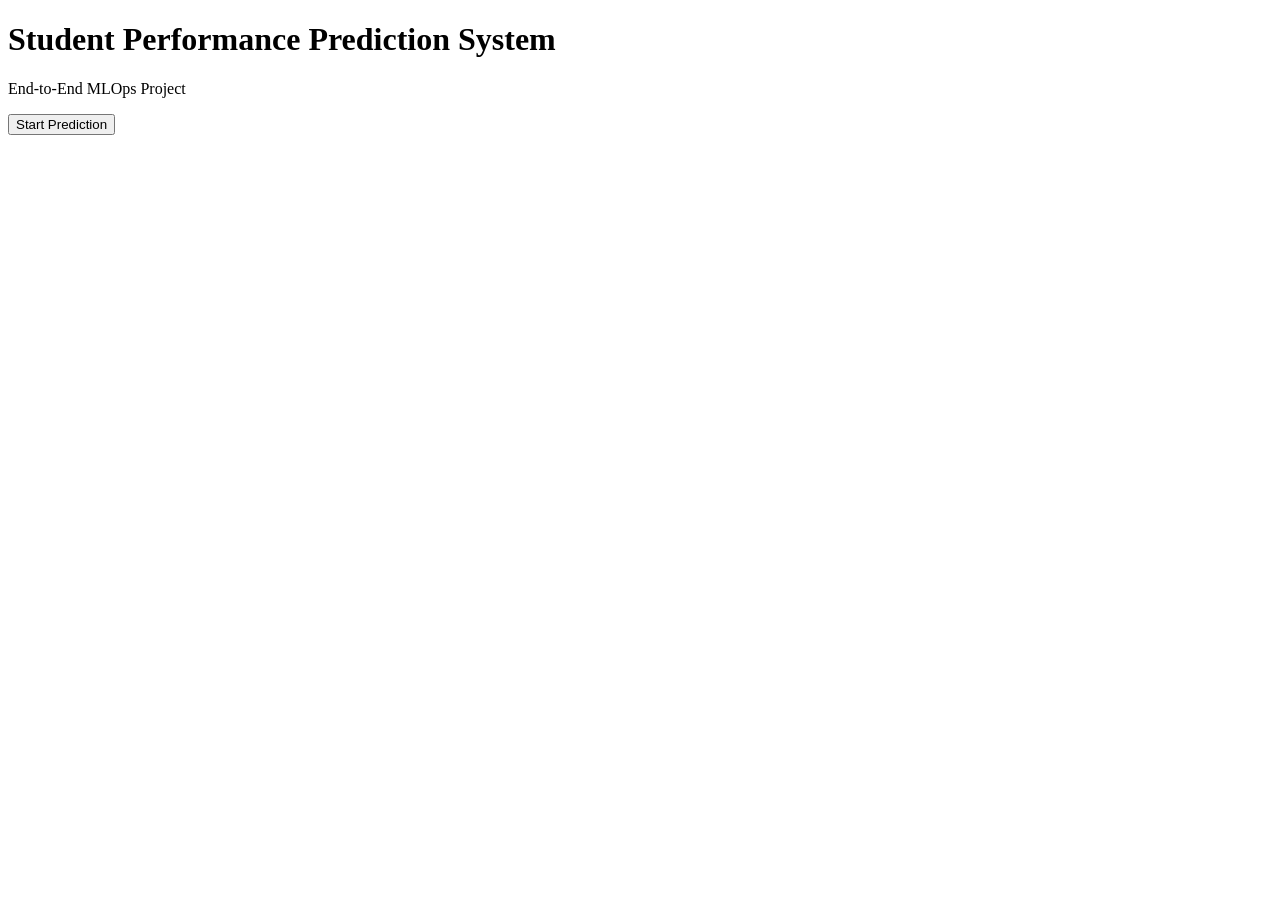
==== app/templates/index.html @ 655d873a "implemented Flask API and frontend UI" ====
<!DOCTYPE html>
<html lang="en">

<head>

    <meta charset="UTF-8">

    <meta name="viewport" content="width=device-width,
                   initial-scale=1.0">

    <title>
        Student Performance Prediction
    </title>

    <link rel="stylesheet" href="{{ url_for('static',
          filename='style.css') }}">

</head>

<body>

    <div class="container">

        <h1>
            Student Performance Prediction System
        </h1>

        <p>
            End-to-End MLOps Project
        </p>

        <a href="/predict">

            <button>
                Start Prediction
            </button>

        </a>

    </div>

</body>

</html>
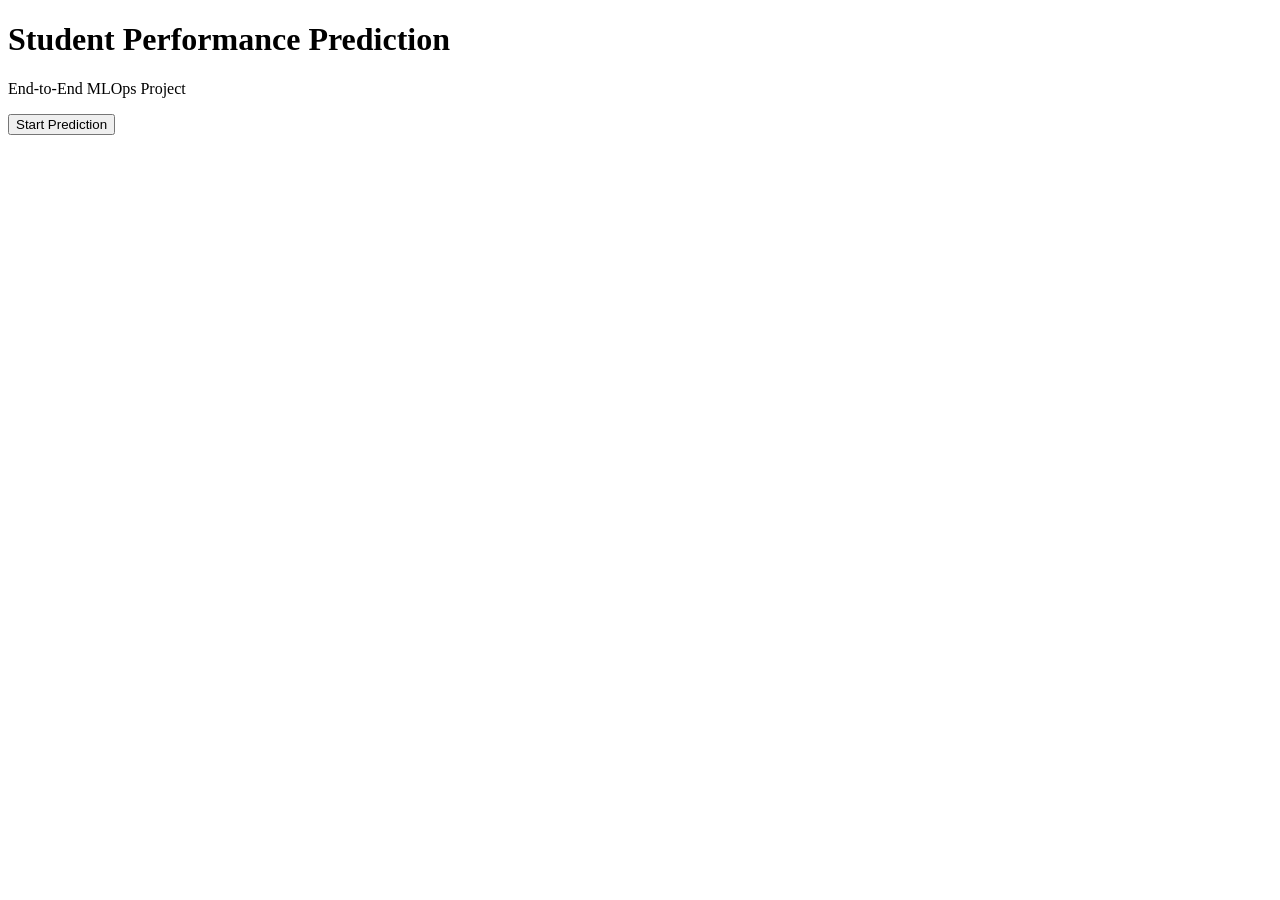
==== commit 11112d92: "minor change" ====
--- a/app/templates/index.html
+++ b/app/templates/index.html
@@ -9,7 +9,7 @@
                    initial-scale=1.0">
 
     <title>
-        Student Performance Prediction
+        Student Performance Prediction System
     </title>
 
     <link rel="stylesheet" href="{{ url_for('static',
@@ -22,7 +22,7 @@
     <div class="container">
 
         <h1>
-            Student Performance Prediction System
+            Student Performance Prediction
         </h1>
 
         <p>
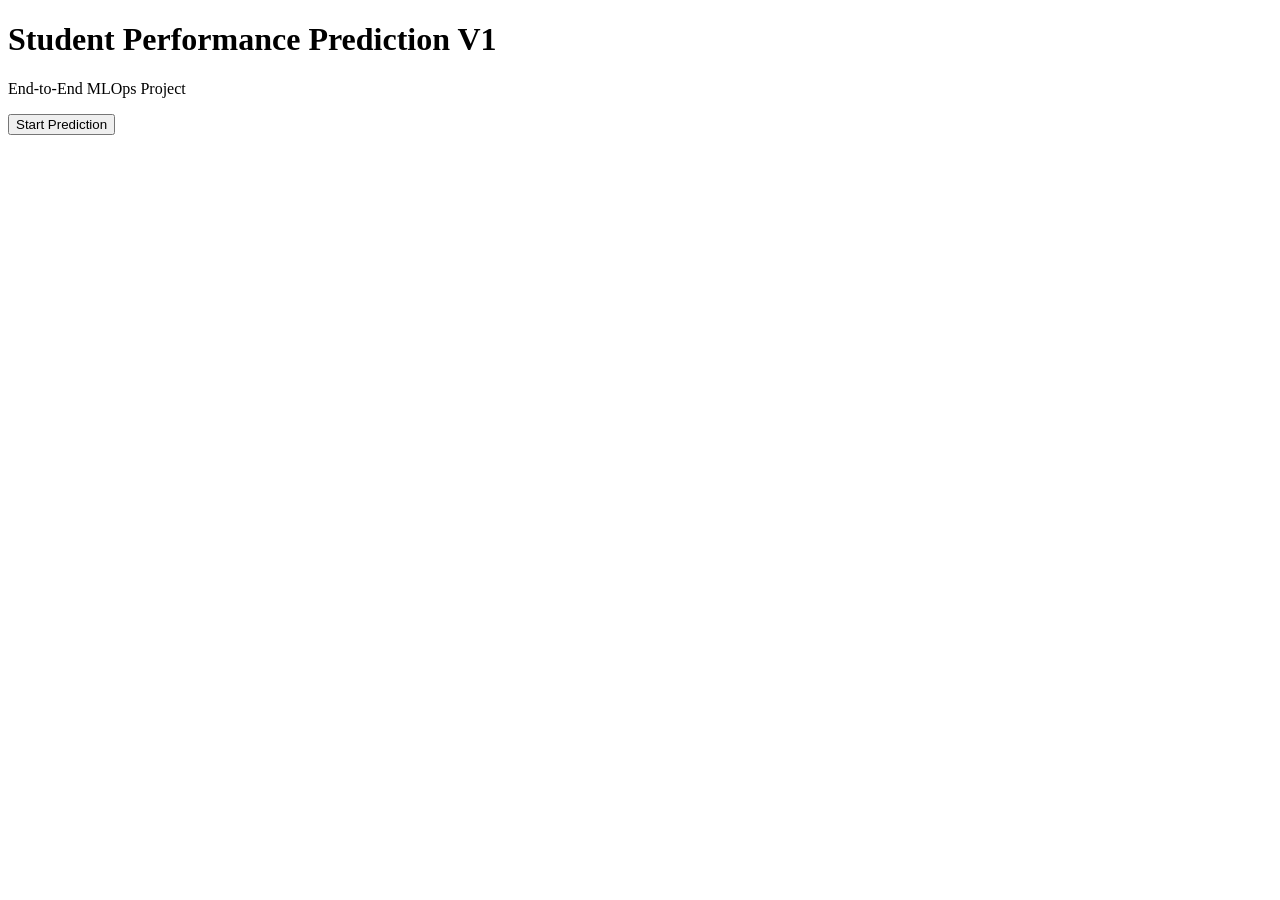
==== commit 4333ea58: "minor change" ====
--- a/app/templates/index.html
+++ b/app/templates/index.html
@@ -22,7 +22,7 @@
     <div class="container">
 
         <h1>
-            Student Performance Prediction
+            Student Performance Prediction V1
         </h1>
 
         <p>
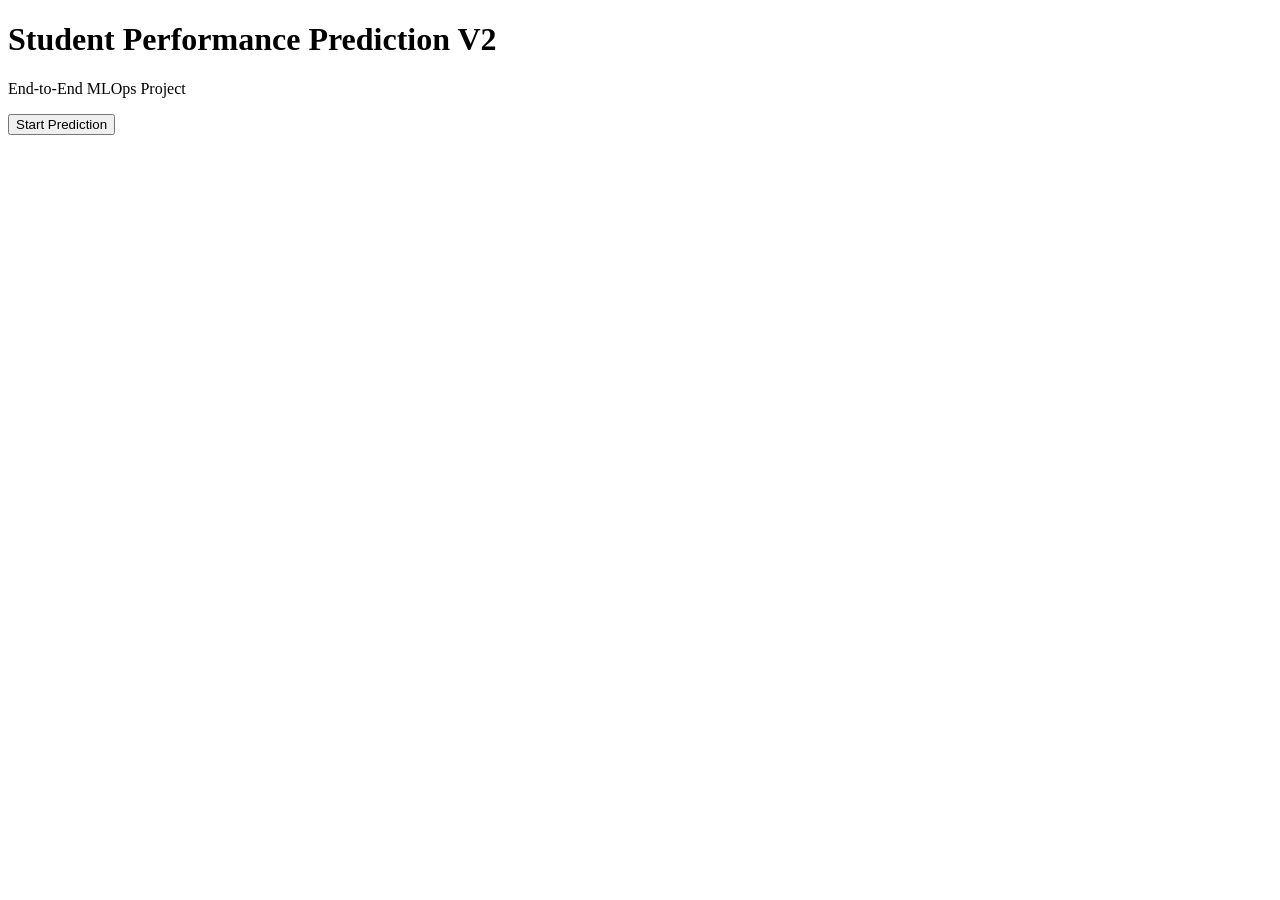
==== commit d2df92e7: "updates in gitops pipeline" ====
--- a/app/templates/index.html
+++ b/app/templates/index.html
@@ -22,7 +22,7 @@
     <div class="container">
 
         <h1>
-            Student Performance Prediction V1
+            Student Performance Prediction V2
         </h1>
 
         <p>
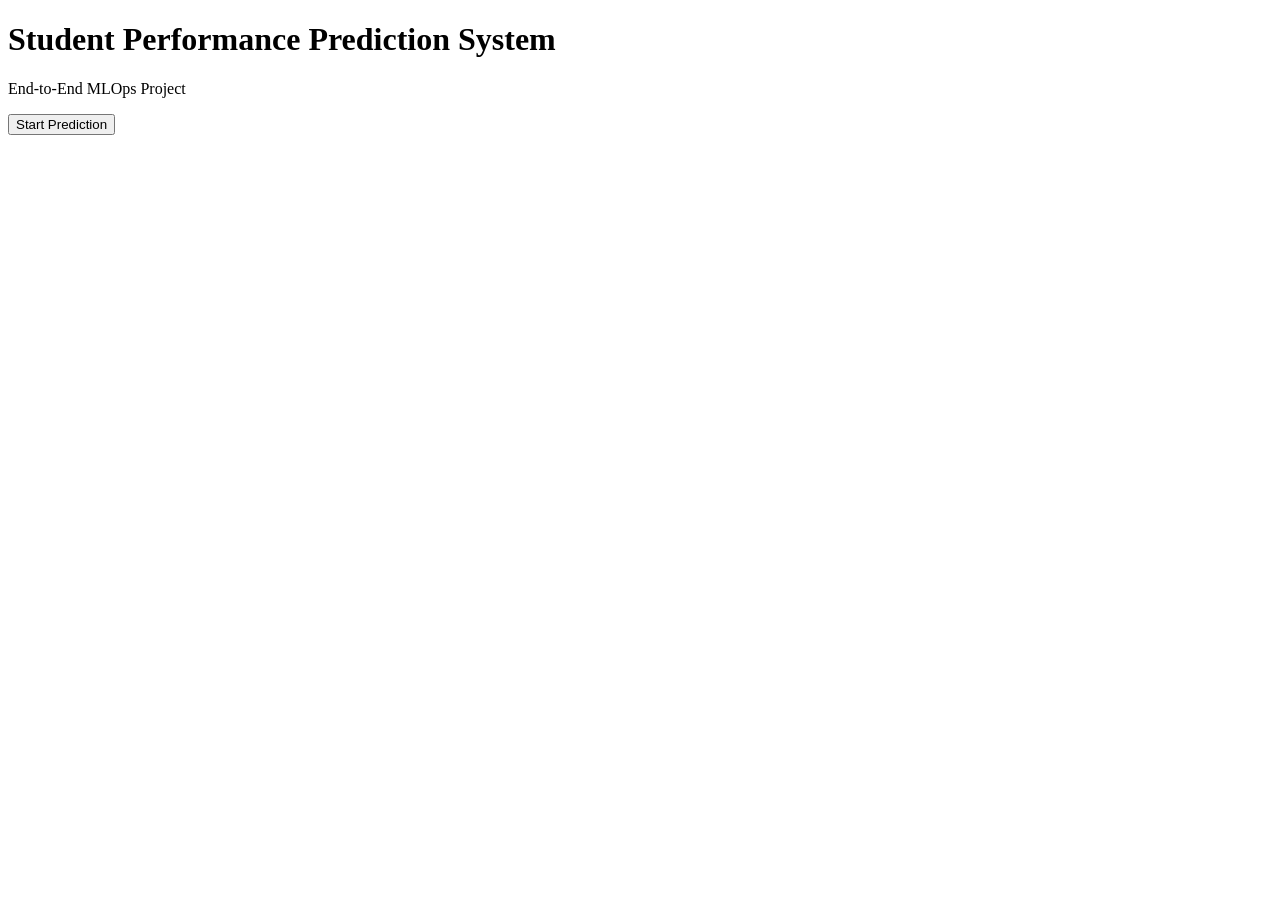
==== commit f1b76c0e: "mnor changes" ====
--- a/app/templates/index.html
+++ b/app/templates/index.html
@@ -9,7 +9,7 @@
                    initial-scale=1.0">
 
     <title>
-        Student Performance Prediction System
+        Student Performance Prediction
     </title>
 
     <link rel="stylesheet" href="{{ url_for('static',
@@ -22,7 +22,7 @@
     <div class="container">
 
         <h1>
-            Student Performance Prediction V2
+            Student Performance Prediction System
         </h1>
 
         <p>
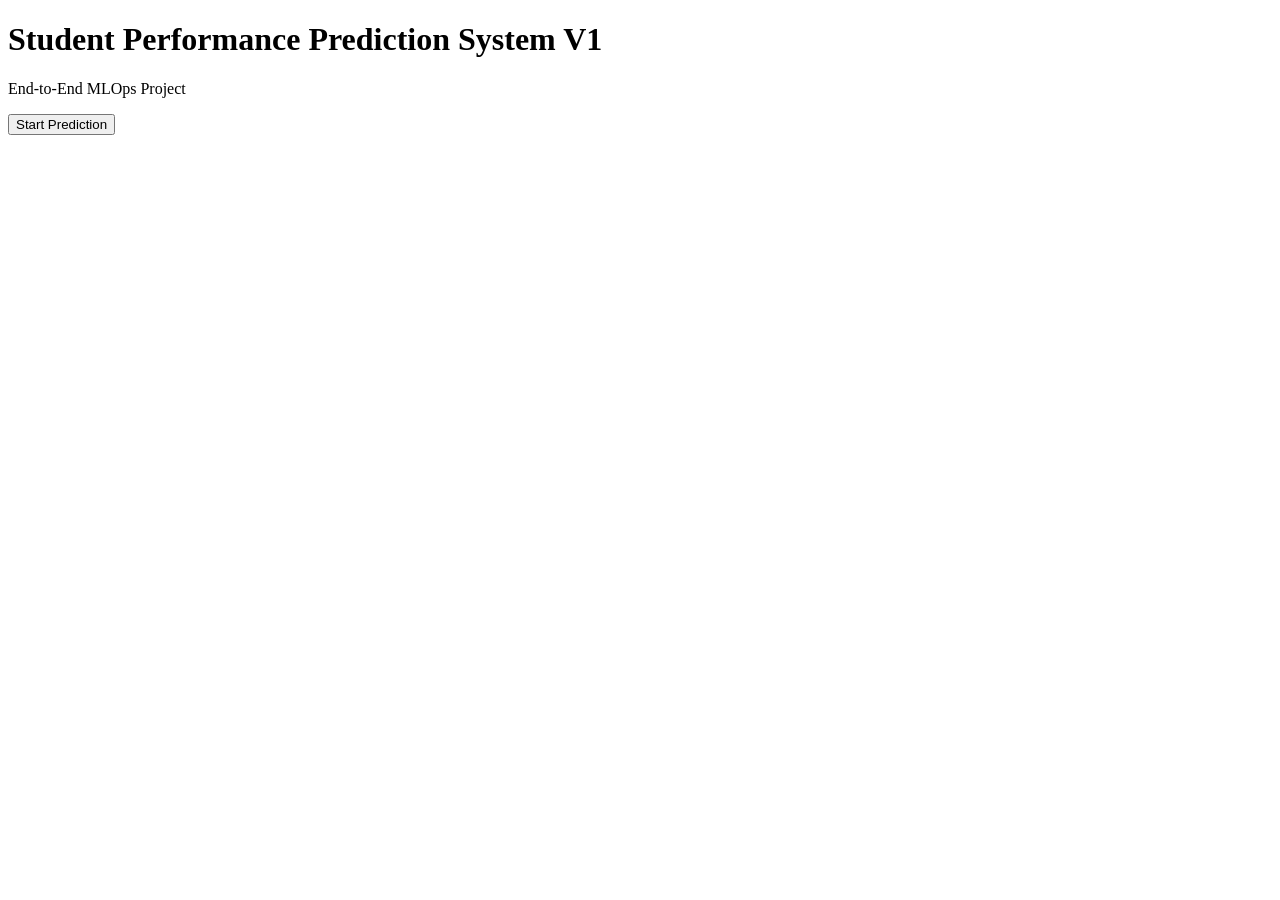
==== commit b1f2ff7f: "add minor change" ====
--- a/app/templates/index.html
+++ b/app/templates/index.html
@@ -22,7 +22,7 @@
     <div class="container">
 
         <h1>
-            Student Performance Prediction System
+            Student Performance Prediction System V1
         </h1>
 
         <p>
